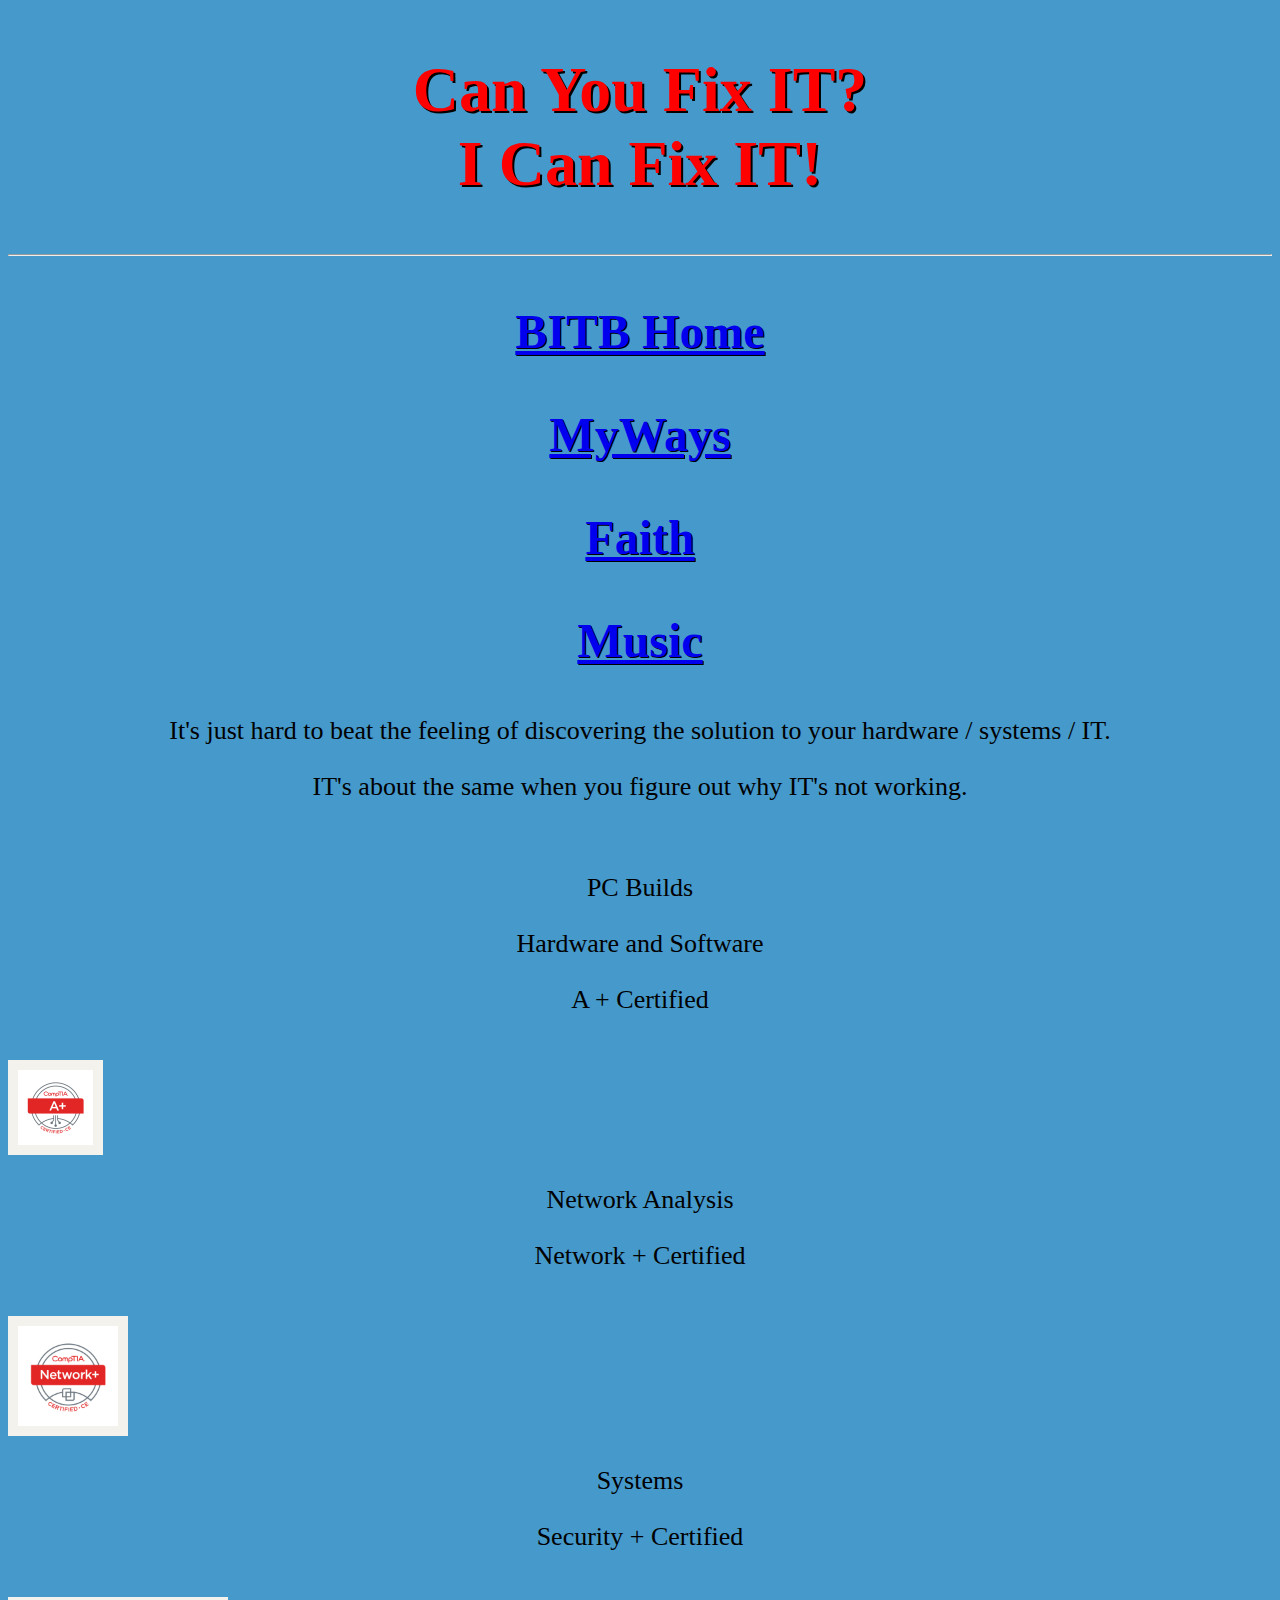
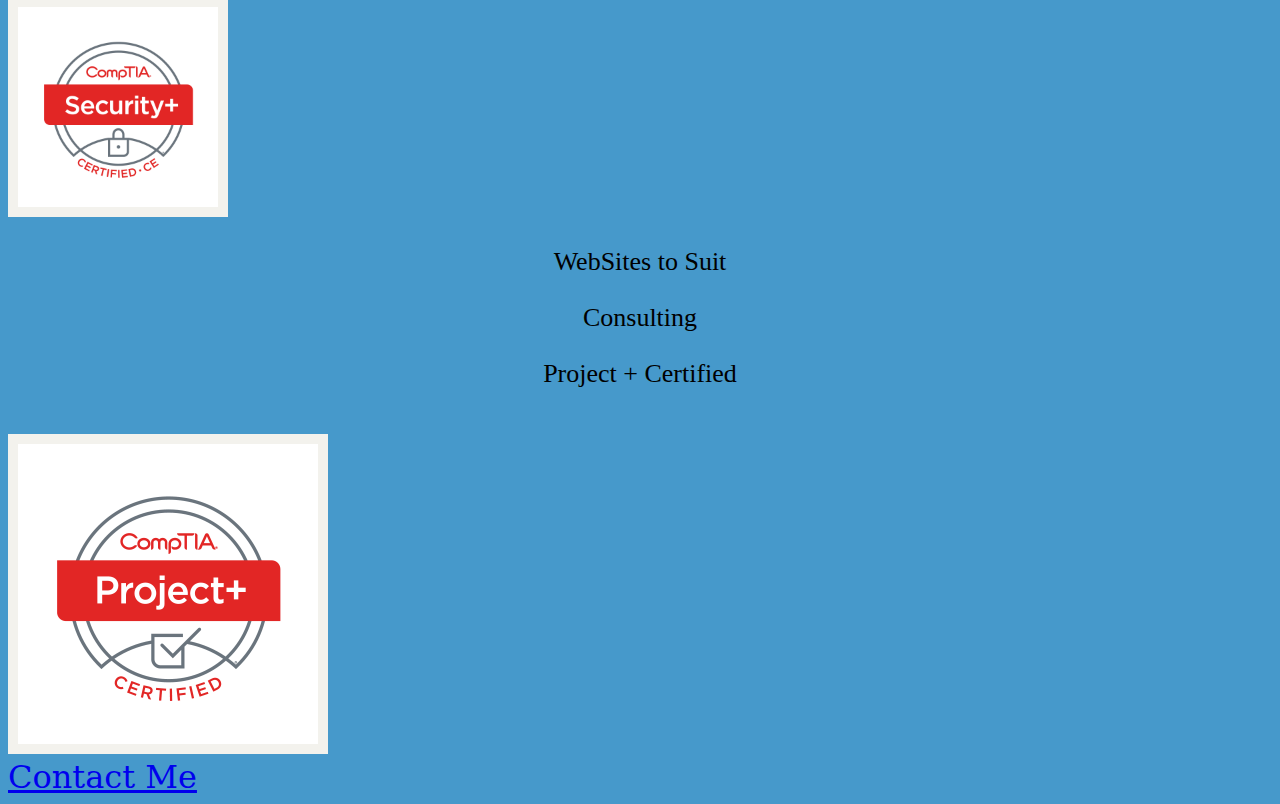
==== BITBServices.html @ 867acb4c "Merge remote-tracking branch 'origin/main'" ====
<!Doctype HTML>

<!--</Doctype>-->
<html lang="en" xmlns="http://www.w3.org/1999/html">
<head>
<meta charset="utf-8"/>
<link rel="stylesheet" href="./BITBstyle.css"/>
<title>Bradley's IT Bakery</title>

</head>


<body>
    <h2>Can You Fix IT?</br>
    I Can Fix IT!</h2>
<hr/>

    <aside>
    <nav>
        <h3><a href="index.html">BITB Home</a></h3>



        <h3><a href="IDidITmyWay.html">MyWays</a></h3>

        <h3><a href="CLBBA.html">Faith</a></h3>

        <h3><a href="SingIT.html">Music</a></h3>
    </nav>
</aside>
<p>It's just hard to beat the feeling of discovering the solution to your hardware / systems / IT.</p>
    </p>


<p>IT's about the same when you figure out why IT's not working.</p></br>
       
        <p>PC Builds</p>
        <p>Hardware and Software</p>
        <p>A + Certified</p></br>
        <img src="./Aplus%20Logo%20Certified%20CE.jpg" width=75px alt="A+Icon">
        <p>Network Analysis</p>
        <p>Network + Certified</p></br>
        <img src="./NetworkPlus%20Logo%20Certified%20CE.jpg" width = 100px alt="Network+Icon">
        <p>Systems</p>
        <p>Security + Certified</p></br>
        <img src="./SecurityPlus%20Logo%20Certified%20CE.jpg" width = 200px alt="Sec+Icon">
        <p>WebSites to Suit</p>
        <p>Consulting</p>
        <p>Project + Certified</p></br>
        <img src="./ProjectPlus%20Logo%20Certified.jpg" width= 300px alt="Pro+Icon">

<footer><a href="contactMe.html">Contact Me</footer>
</body>
---- BITBstyle.css ----
* {
    background-color: #4699cb;
}
.bitbBoxSong{
  width:33pc;
    box-sizing: content-box;
    padding:20px 20px 20px 20px;
    border: 5px solid red;
    border-width: medium;
    margin-left: auto;
    margin-right: auto;
}
.bitbDOIT{
    width:33pc;
    box-sizing: content-box;
    padding:20px 20px 20px 20px;
    border: 5px solid red;
    border-width: medium;
    margin-left: auto;
    margin-right: auto;
}
.bitbMagic{
   width:33pc;
    box-sizing: content-box;
    padding:20px 20px 20px 20px;
    border: 5px solid red;
    border-width: medium;
    margin-left: auto;
    margin-right: auto;
}

.bitbContact {
    width:33pc;
    box-sizing: content-box;
    padding:20px 20px 20px 20px;
    border: 5px solid red;
    border-width: medium;
    margin-left: auto;
    margin-right: auto;
}
div {
    width: 80pc;
    padding: 50px;
    margin-left: auto;
    margin-right: auto;
    text-align: center;
}

footer {
    font-size: 2rem;
    align-content: left;
}

h2 {
    font-size: 4rem;
    font-family: Umpush;
    text-align: center;
    text-shadow: 2px 2px black;
    color: red;
}
article {
    font-family: Caveat;
    text-align: center;
    font-size: larger;
    margin-left: auto;
    margin-right: auto;
    color: darkolivegreen;
}
aside {
    font-size: larger;
    text-align: center;
}

body {
    font-family: "DejaVu Serif"
}

title {
    text-align: center;
}

h1 {
    text-align: center;
    font-size: 6rem;
    font-family: sans-serif;
    color: blue;
    text-shadow: 3px 3px red;
    position: relative;
}

blockquote {
    font-family: FreeSans;
    font-size: x-large;
    text-align: center;
}
    h3 {
        text-align: center;
        font-family: "Droid Sans Mono";
        font-size: 3rem;
        text-shadow: 1px 1px black;
    }

    p {
        font-family: Ramaraja;
        font-size: 26px;
        text-align: center;
    }

    ul {
        text-align: center;
        margin-left: auto;
    margin-right: auto;
    }

    ol {
        text-align: center;

    }

    li {
        font-size: larger;


    }
    img {
        border: 10px solid #f3f2ed;

    }
    table {
        padding: 50px;
    }

    tr {
        padding: 50px;
    }
    td {
        padding: 3px;
    }
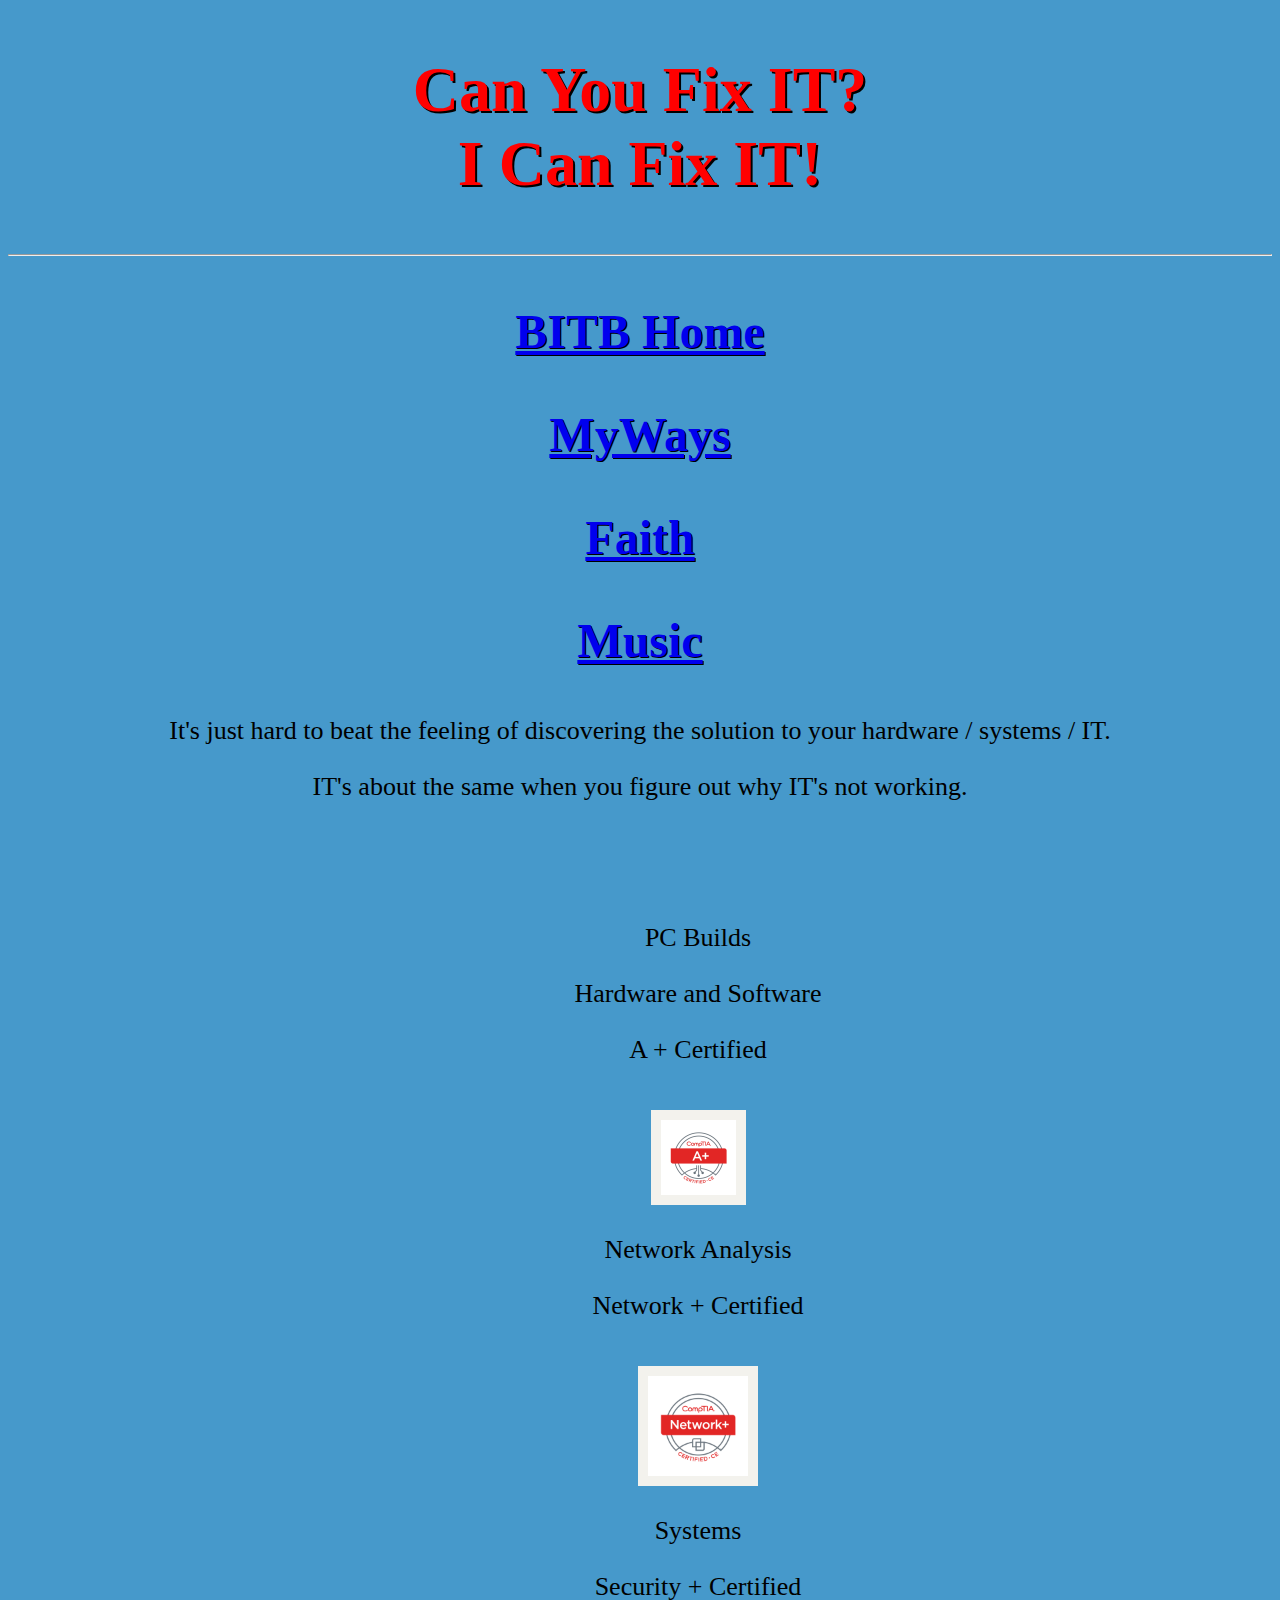
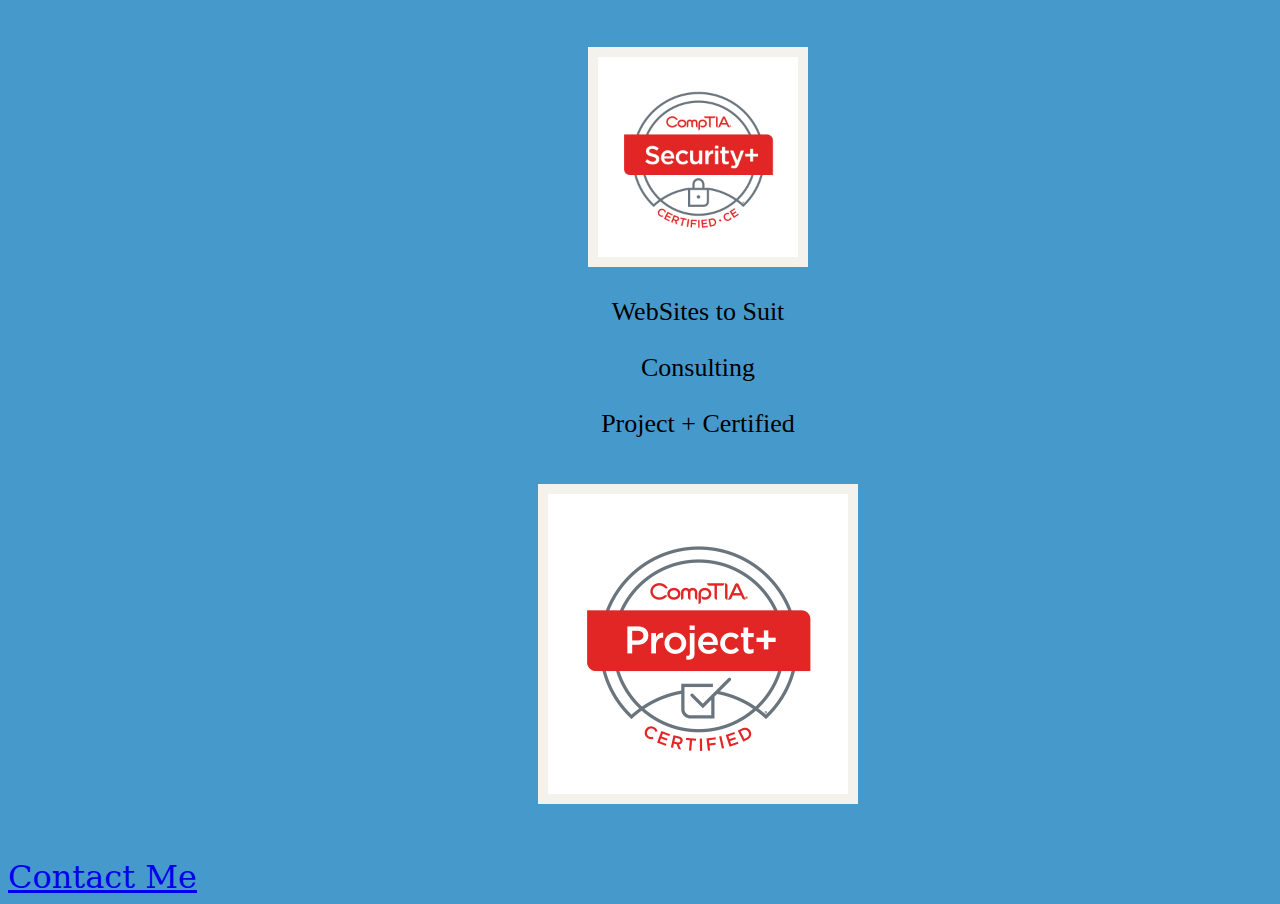
==== commit 8afe190e: "Merge remote-tracking branch 'origin/main'" ====
--- a/BITBServices.html
+++ b/BITBServices.html
@@ -33,7 +33,7 @@
 
 
 <p>IT's about the same when you figure out why IT's not working.</p></br>
-       
+     <div>
         <p>PC Builds</p>
         <p>Hardware and Software</p>
         <p>A + Certified</p></br>
@@ -48,6 +48,6 @@
         <p>Consulting</p>
         <p>Project + Certified</p></br>
         <img src="./ProjectPlus%20Logo%20Certified.jpg" width= 300px alt="Pro+Icon">
-
+</div>
 <footer><a href="contactMe.html">Contact Me</footer>
 </body>
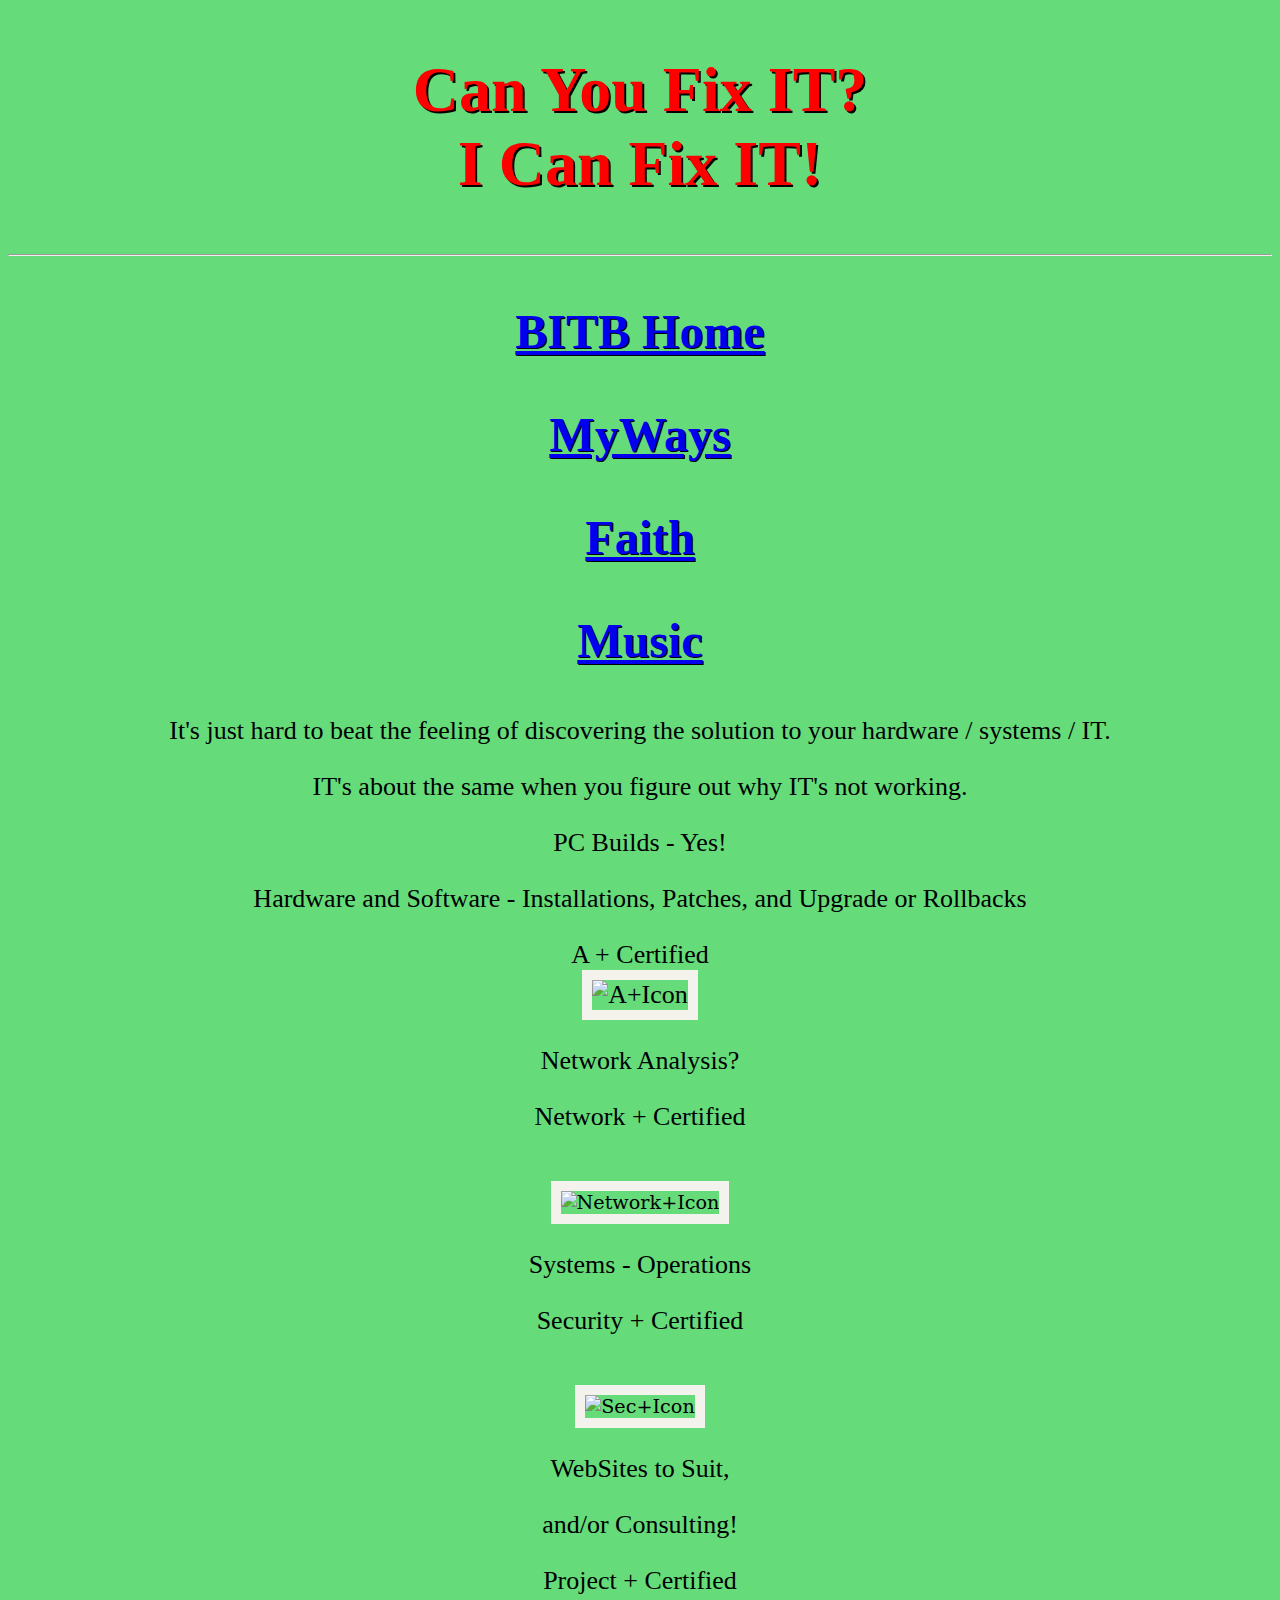
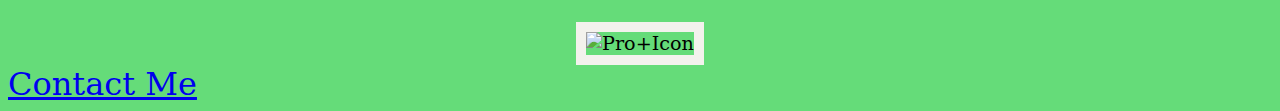
==== commit c4a6f03a: "Add files via upload" ====
--- a/BITBServices.html
+++ b/BITBServices.html
@@ -14,7 +14,6 @@
     <h2>Can You Fix IT?</br>
     I Can Fix IT!</h2>
 <hr/>
-
     <aside>
     <nav>
         <h3><a href="index.html">BITB Home</a></h3>
@@ -27,27 +26,26 @@
 
         <h3><a href="SingIT.html">Music</a></h3>
     </nav>
-</aside>
 <p>It's just hard to beat the feeling of discovering the solution to your hardware / systems / IT.</p>
     </p>
 
 
-<p>IT's about the same when you figure out why IT's not working.</p></br>
-     <div>
-        <p>PC Builds</p>
-        <p>Hardware and Software</p>
-        <p>A + Certified</p></br>
-        <img src="./Aplus%20Logo%20Certified%20CE.jpg" width=75px alt="A+Icon">
-        <p>Network Analysis</p>
+<p>IT's about the same when you figure out why IT's not working.</p>
+
+        <p>PC Builds - Yes!</p>
+        <p>Hardware and Software - Installations, Patches, and Upgrade or Rollbacks</p>
+        <p>A + Certified</br>
+        <img src="assets/Aplus%20Logo%20Certified%20CE.jpg" width=75px alt="A+Icon">
+        <p>Network Analysis?</p>
         <p>Network + Certified</p></br>
-        <img src="./NetworkPlus%20Logo%20Certified%20CE.jpg" width = 100px alt="Network+Icon">
-        <p>Systems</p>
+        <img src="assets/NetworkPlus%20Logo%20Certified%20CE.jpg" width = 100px alt="Network+Icon">
+        <p>Systems - Operations</p>
         <p>Security + Certified</p></br>
-        <img src="./SecurityPlus%20Logo%20Certified%20CE.jpg" width = 200px alt="Sec+Icon">
-        <p>WebSites to Suit</p>
-        <p>Consulting</p>
-        <p>Project + Certified</p></br>
-        <img src="./ProjectPlus%20Logo%20Certified.jpg" width= 300px alt="Pro+Icon">
-</div>
+        <img src="assets/SecurityPlus%20Logo%20Certified%20CE.jpg" width = 200px alt="Sec+Icon">
+        <p>WebSites to Suit,</p>
+        <p>and/or Consulting!</p>
+        <p>Project + Certified</p>
+        <img src="assets/ProjectPlus%20Logo%20Certified.jpg" width= 300px alt="Pro+Icon">
+        </aside>
 <footer><a href="contactMe.html">Contact Me</footer>
-</body>
+</body>--- a/BITBstyle.css
+++ b/BITBstyle.css
@@ -1,12 +1,16 @@
 * {
-    background-color: #4699cb;
-}
+    background-color: #65dc79;
+    //background-color: #ec7c22
+    /*background-color:src="https://colorzilla.com/gradient-editor/#1e5799+0,7db9e8+100&1+0,0+100;Blue+to+Transparent */
+background: linear-gradient(to bottom,  rgba(30,87,153,1) 0%,rgba(125,185,232,0) 100%)";
+*/}
 .bitbBoxSong{
   width:33pc;
     box-sizing: content-box;
     padding:20px 20px 20px 20px;
     border: 5px solid red;
     border-width: medium;
+    border-radius: 15px;
     margin-left: auto;
     margin-right: auto;
 }
@@ -32,6 +36,7 @@
 .bitbContact {
     width:33pc;
     box-sizing: content-box;
+    background-color: rgba(13, 21, 82, 0.93);
     padding:20px 20px 20px 20px;
     border: 5px solid red;
     border-width: medium;
@@ -45,7 +50,17 @@
     margin-right: auto;
     text-align: center;
 }
-
+.button {
+  border: none;
+  color: white;
+  padding: 15px 32px;
+  text-align: center;
+  text-decoration: none;
+  display: inline-block;
+  font-size: 16px;
+  margin: 4px 2px;
+  cursor: pointer;
+}
 footer {
     font-size: 2rem;
     align-content: left;
@@ -105,7 +120,11 @@
         font-size: 26px;
         text-align: center;
     }
-
+    pre {
+        font-size: 2rem;
+        font-family: Manjari;
+        text-align: center;
+    }
     ul {
         text-align: center;
         margin-left: auto;
@@ -123,6 +142,7 @@
 
     }
     img {
+
         border: 10px solid #f3f2ed;
 
     }
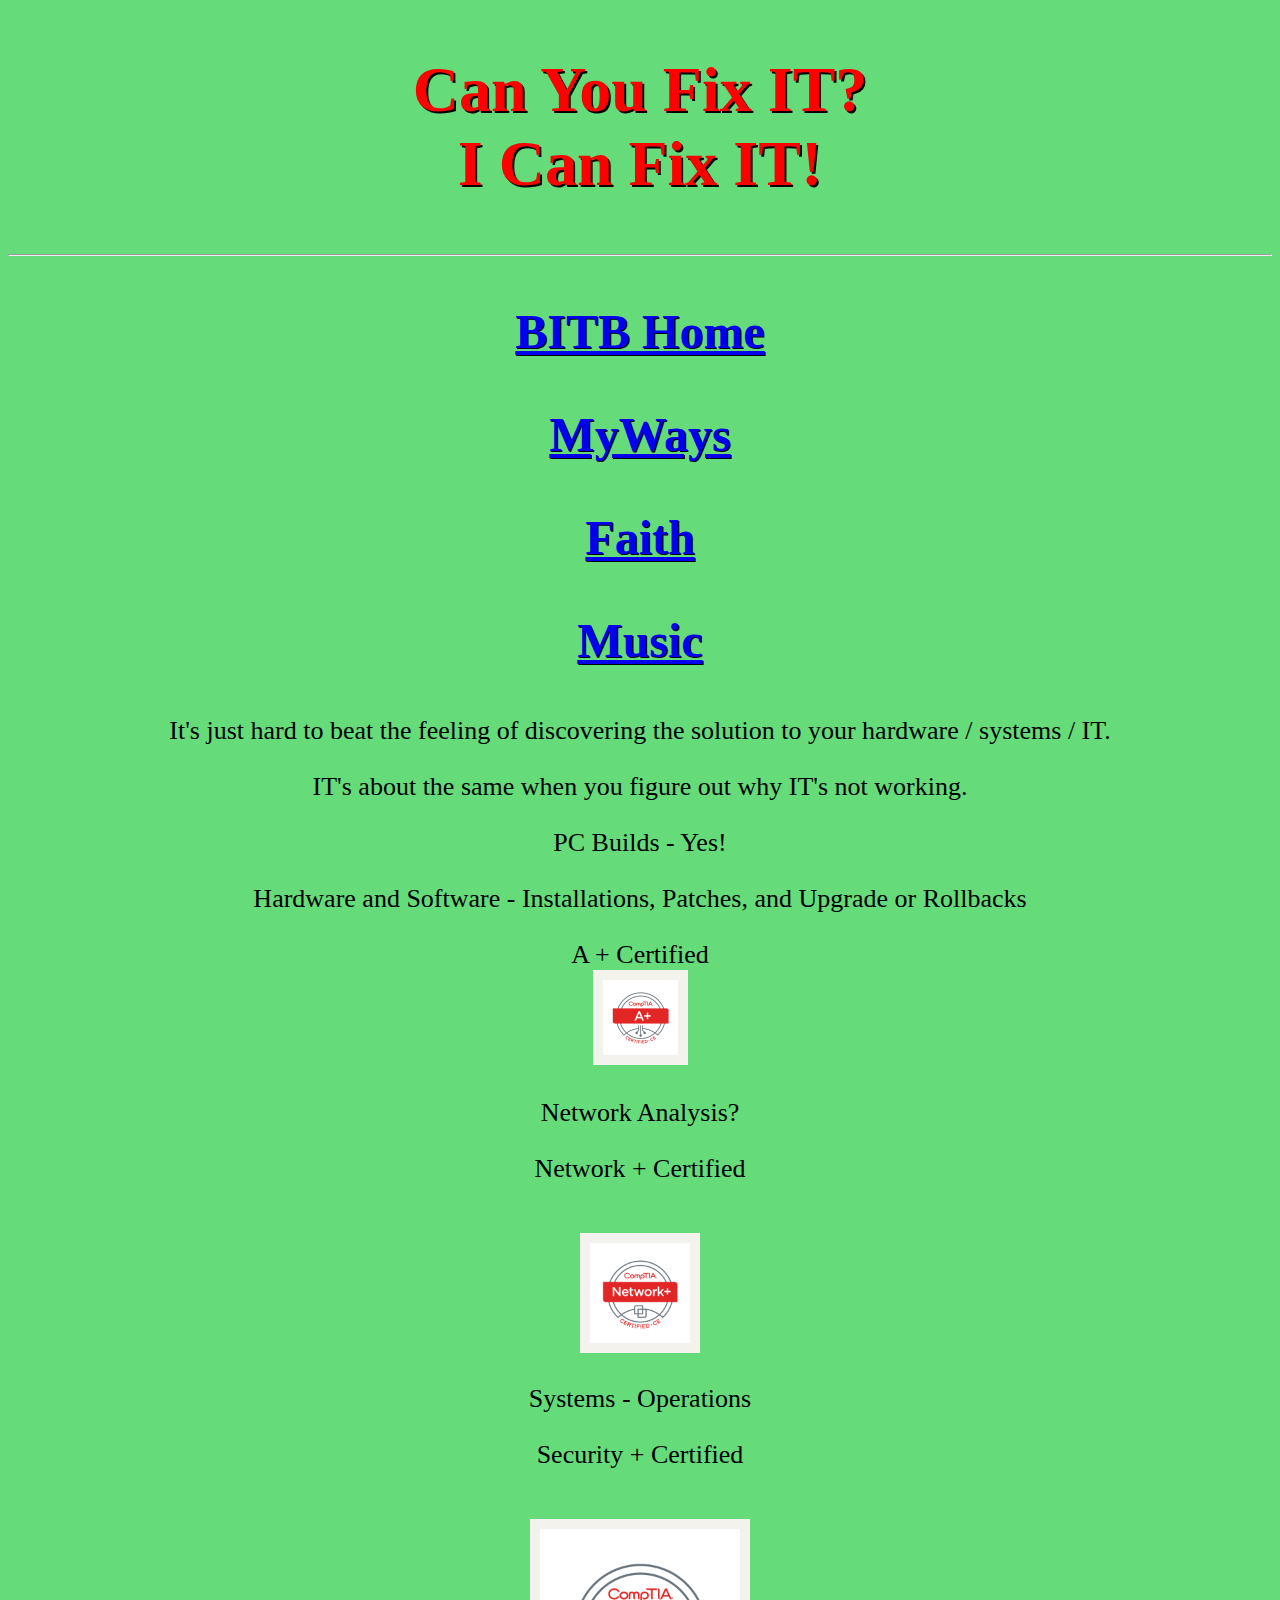
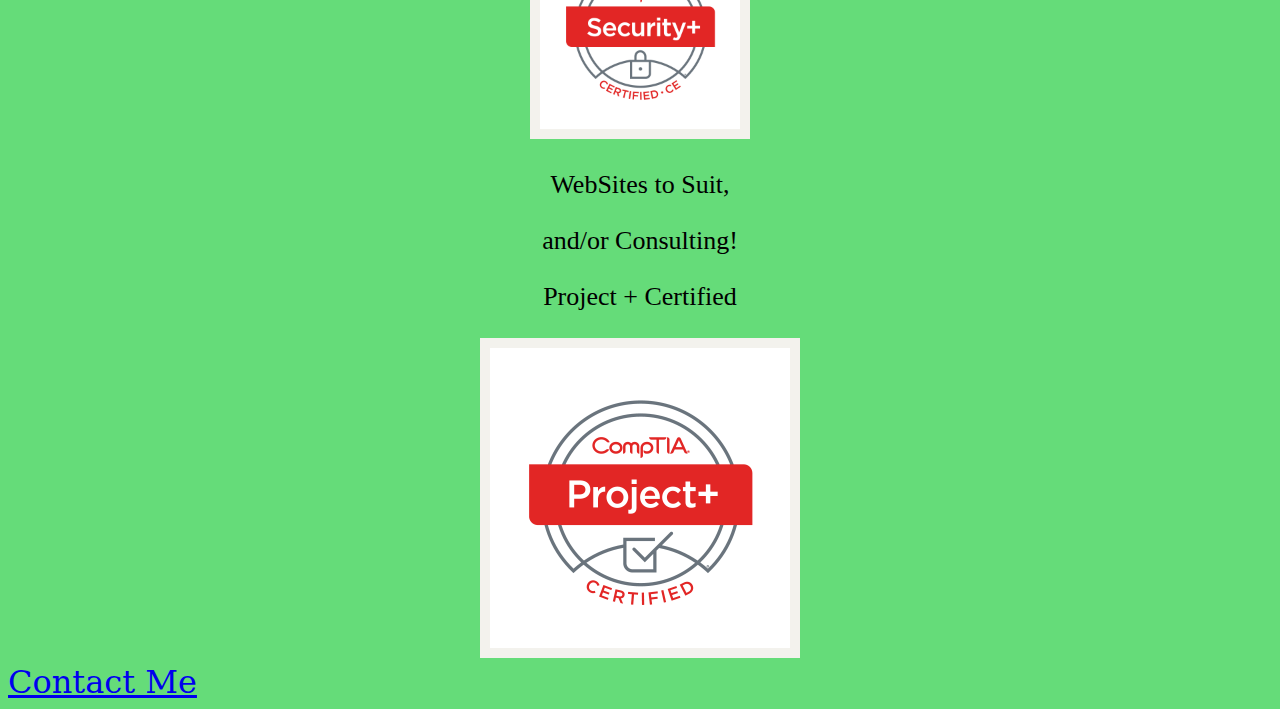
==== commit 317f0897: "Merge remote-tracking branch 'origin/main'" ====
--- a/BITBServices.html
+++ b/BITBServices.html
@@ -35,17 +35,17 @@
         <p>PC Builds - Yes!</p>
         <p>Hardware and Software - Installations, Patches, and Upgrade or Rollbacks</p>
         <p>A + Certified</br>
-        <img src="assets/Aplus%20Logo%20Certified%20CE.jpg" width=75px alt="A+Icon">
+        <img src="./Aplus%20Logo%20Certified%20CE.jpg" width=75px alt="A+Icon">
         <p>Network Analysis?</p>
         <p>Network + Certified</p></br>
-        <img src="assets/NetworkPlus%20Logo%20Certified%20CE.jpg" width = 100px alt="Network+Icon">
+        <img src="./NetworkPlus%20Logo%20Certified%20CE.jpg" width = 100px alt="Network+Icon">
         <p>Systems - Operations</p>
         <p>Security + Certified</p></br>
-        <img src="assets/SecurityPlus%20Logo%20Certified%20CE.jpg" width = 200px alt="Sec+Icon">
+        <img src="./SecurityPlus%20Logo%20Certified%20CE.jpg" width = 200px alt="Sec+Icon">
         <p>WebSites to Suit,</p>
         <p>and/or Consulting!</p>
         <p>Project + Certified</p>
-        <img src="assets/ProjectPlus%20Logo%20Certified.jpg" width= 300px alt="Pro+Icon">
+        <img src="./ProjectPlus%20Logo%20Certified.jpg" width= 300px alt="Pro+Icon">
         </aside>
 <footer><a href="contactMe.html">Contact Me</footer>
 </body>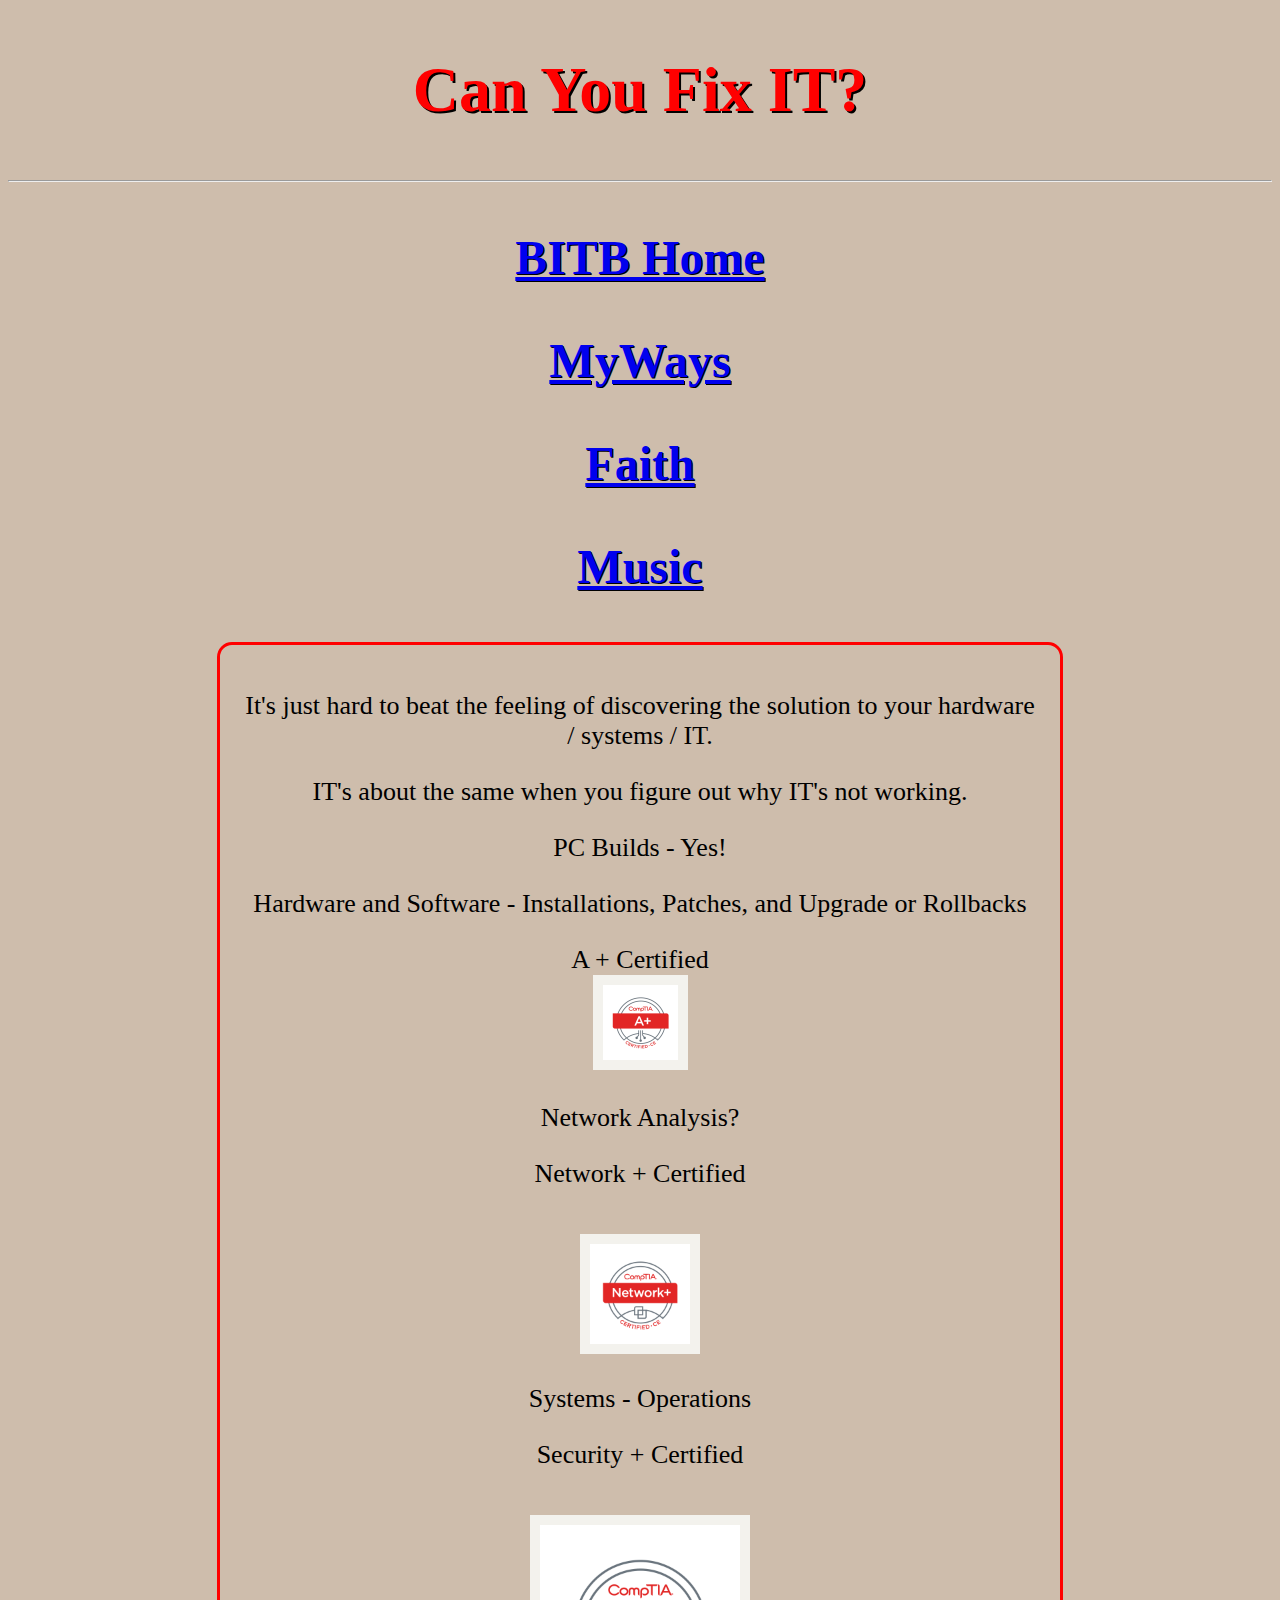
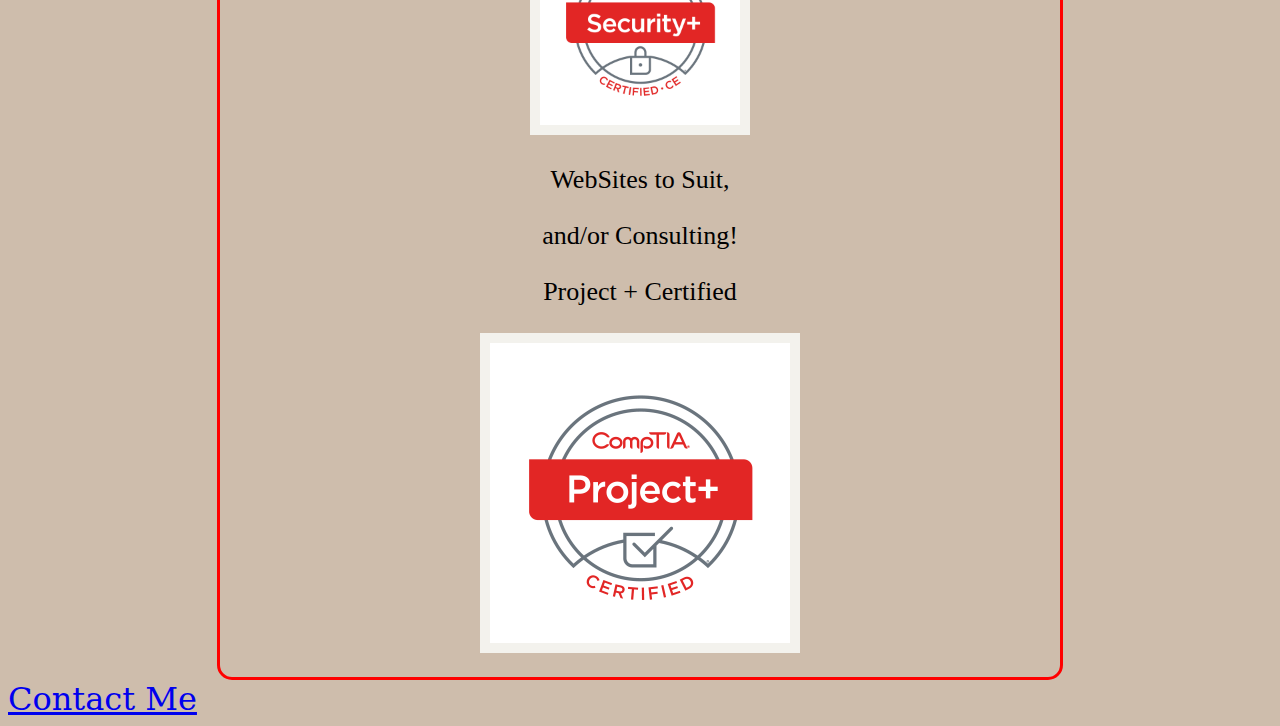
==== commit 58e92bdc: "Merge remote-tracking branch 'origin/main'" ====
--- a/BITBServices.html
+++ b/BITBServices.html
@@ -11,10 +11,8 @@
 
 
 <body>
-    <h2>Can You Fix IT?</br>
-    I Can Fix IT!</h2>
+    <h2>Can You Fix IT?</h2>
 <hr/>
-    <aside>
     <nav>
         <h3><a href="index.html">BITB Home</a></h3>
 
@@ -26,6 +24,7 @@
 
         <h3><a href="SingIT.html">Music</a></h3>
     </nav>
+        <div class="bitbServices">
 <p>It's just hard to beat the feeling of discovering the solution to your hardware / systems / IT.</p>
     </p>
 
@@ -46,6 +45,6 @@
         <p>and/or Consulting!</p>
         <p>Project + Certified</p>
         <img src="./ProjectPlus%20Logo%20Certified.jpg" width= 300px alt="Pro+Icon">
-        </aside>
+        </div>
 <footer><a href="contactMe.html">Contact Me</footer>
 </body>--- a/BITBstyle.css
+++ b/BITBstyle.css
@@ -1,11 +1,21 @@
 * {
-    background-color: #65dc79;
+    background-color: #cebdac;
     //background-color: #ec7c22
     /*background-color:src="https://colorzilla.com/gradient-editor/#1e5799+0,7db9e8+100&1+0,0+100;Blue+to+Transparent */
 background: linear-gradient(to bottom,  rgba(30,87,153,1) 0%,rgba(125,185,232,0) 100%)";
 */}
 .bitbBoxSong{
-  width:33pc;
+  width:50pc;
+    box-sizing: content-box;
+    padding:20px 20px 20px 20px;
+    border: 5px solid red;
+    border-width: medium;
+    border-radius: 15px;
+    margin-left: auto;
+    margin-right: auto;
+}
+.bitbServices{
+  width:50pc;
     box-sizing: content-box;
     padding:20px 20px 20px 20px;
     border: 5px solid red;
@@ -23,6 +33,16 @@
     margin-left: auto;
     margin-right: auto;
 }
+
+.bitbDOIT2{
+    width:50pc;
+    box-sizing: content-box;
+    padding:20px 20px 20px 20px;
+    border: 10px solid #ec3514;
+    border-width: medium;
+    margin-left: auto;
+    margin-right: auto;
+}
 .bitbMagic{
    width:33pc;
     box-sizing: content-box;
@@ -36,7 +56,7 @@
 .bitbContact {
     width:33pc;
     box-sizing: content-box;
-    background-color: rgba(13, 21, 82, 0.93);
+    background-color: rgba(40, 82, 28, 0.93);
     padding:20px 20px 20px 20px;
     border: 5px solid red;
     border-width: medium;
@@ -121,7 +141,7 @@
         text-align: center;
     }
     pre {
-        font-size: 2rem;
+        font-size: 1rem;
         font-family: Manjari;
         text-align: center;
     }
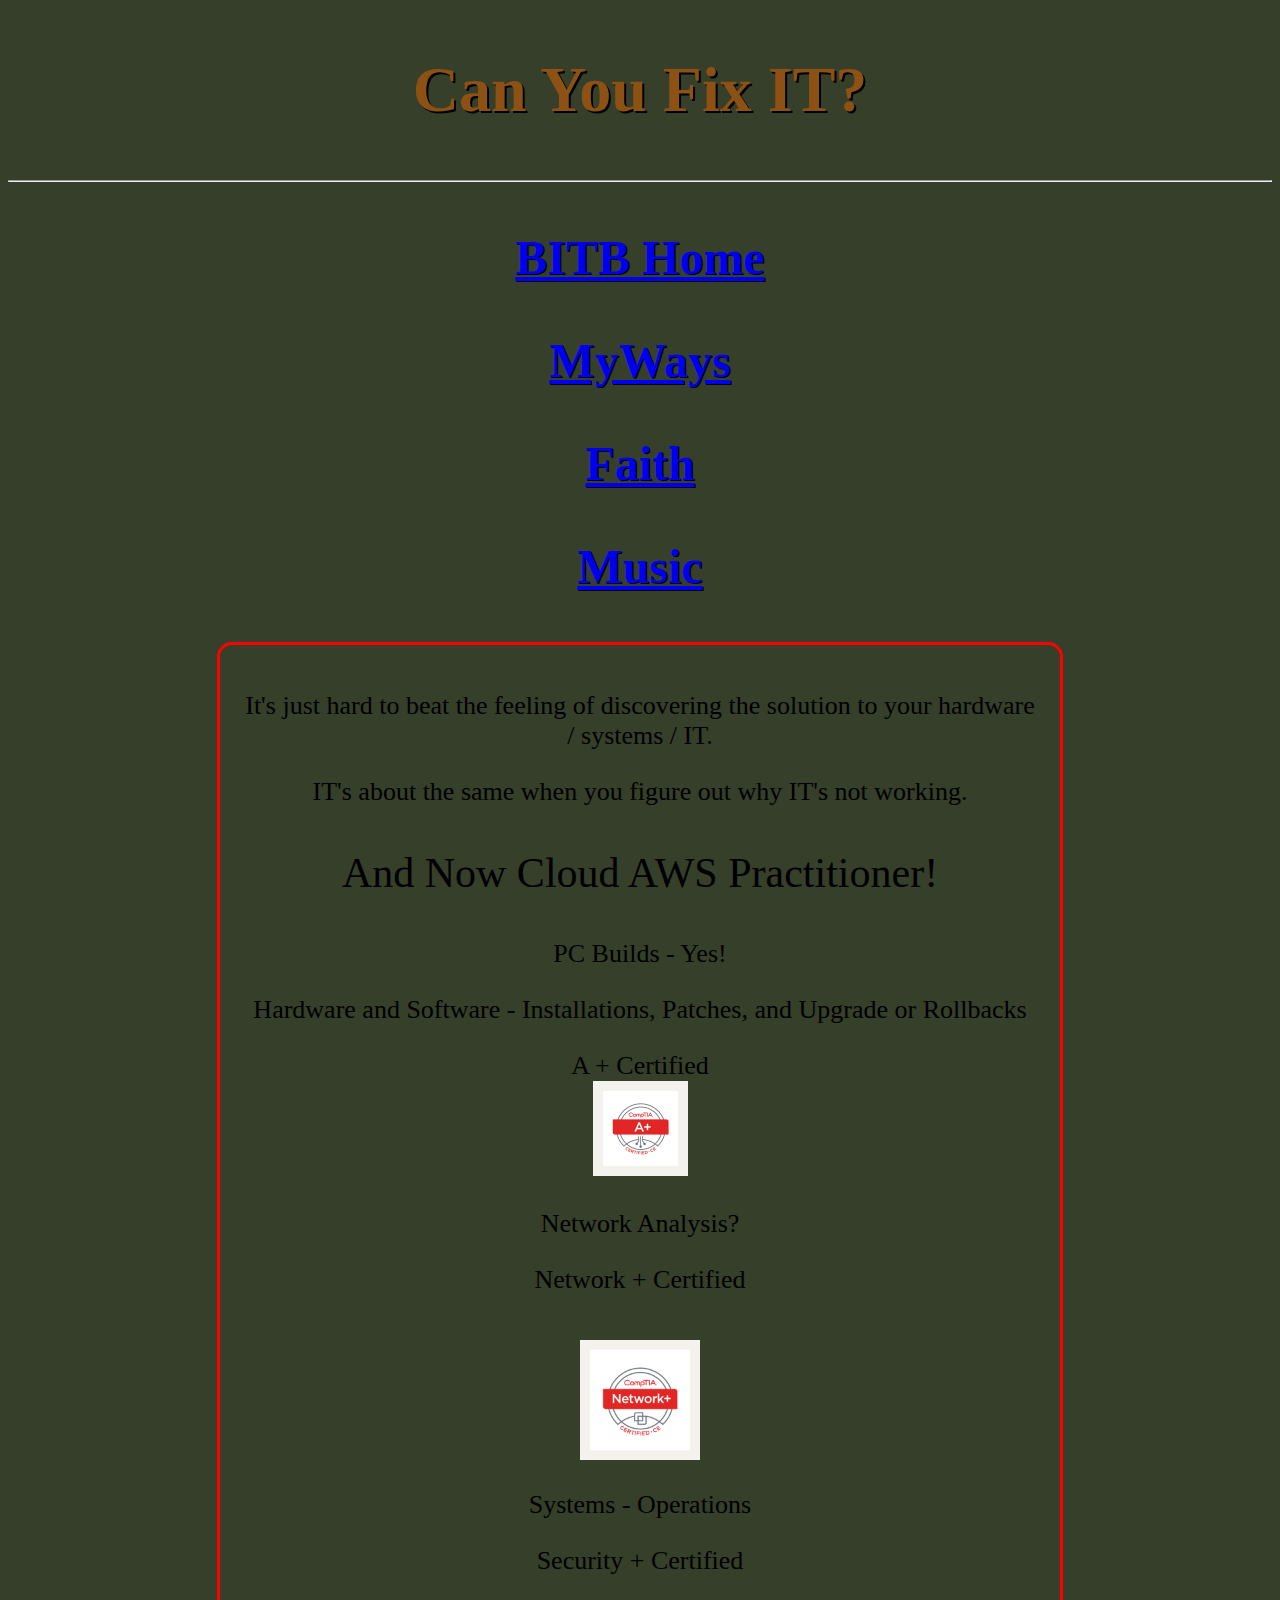
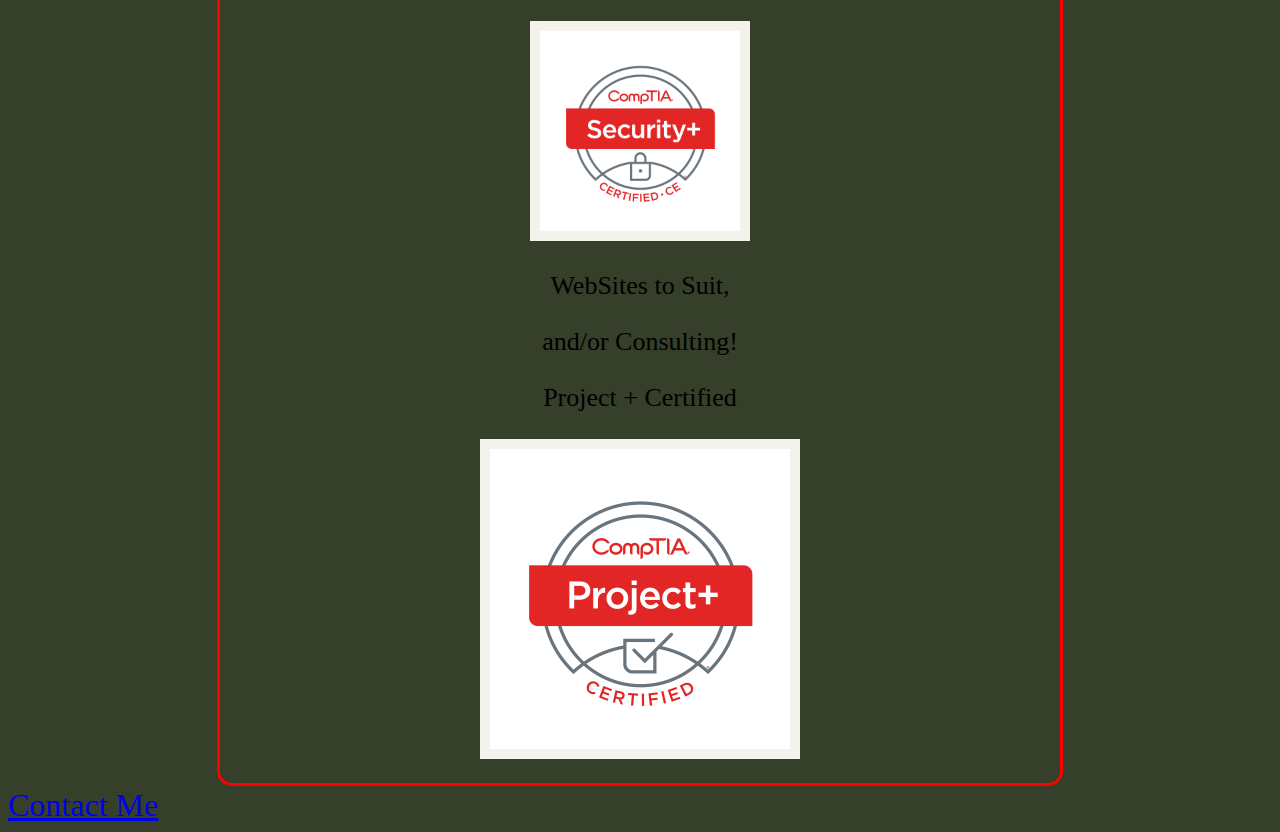
==== commit d0086a83: "Merge remote-tracking branch 'origin/main'" ====
--- a/BITBServices.html
+++ b/BITBServices.html
@@ -30,6 +30,7 @@
 
 
 <p>IT's about the same when you figure out why IT's not working.</p>
+            <pre>And Now Cloud AWS Practitioner!</pre>
 
         <p>PC Builds - Yes!</p>
         <p>Hardware and Software - Installations, Patches, and Upgrade or Rollbacks</p>
--- a/BITBstyle.css
+++ b/BITBstyle.css
@@ -1,9 +1,15 @@
 * {
-    background-color: #cebdac;
+    background-color: #353f29;
     //background-color: #ec7c22
     /*background-color:src="https://colorzilla.com/gradient-editor/#1e5799+0,7db9e8+100&1+0,0+100;Blue+to+Transparent */
 background: linear-gradient(to bottom,  rgba(30,87,153,1) 0%,rgba(125,185,232,0) 100%)";
 */}
+
+a {
+    font-family: "Agency FB";
+    color: b29270;
+}
+
 .bitbBoxSong{
   width:50pc;
     box-sizing: content-box;
@@ -30,6 +36,7 @@
     padding:20px 20px 20px 20px;
     border: 5px solid red;
     border-width: medium;
+    border-radius: 15px;
     margin-left: auto;
     margin-right: auto;
 }
@@ -40,6 +47,7 @@
     padding:20px 20px 20px 20px;
     border: 10px solid #ec3514;
     border-width: medium;
+    border-radius: 15px;
     margin-left: auto;
     margin-right: auto;
 }
@@ -49,6 +57,7 @@
     padding:20px 20px 20px 20px;
     border: 5px solid red;
     border-width: medium;
+    border-radius: 15px;
     margin-left: auto;
     margin-right: auto;
 }
@@ -60,6 +69,7 @@
     padding:20px 20px 20px 20px;
     border: 5px solid red;
     border-width: medium;
+    border-radius: 15px;
     margin-left: auto;
     margin-right: auto;
 }
@@ -91,7 +101,7 @@
     font-family: Umpush;
     text-align: center;
     text-shadow: 2px 2px black;
-    color: red;
+    color: #8d5113;
 }
 article {
     font-family: Caveat;
@@ -118,7 +128,7 @@
     text-align: center;
     font-size: 6rem;
     font-family: sans-serif;
-    color: blue;
+    color: #b29270;
     text-shadow: 3px 3px red;
     position: relative;
 }
@@ -133,6 +143,7 @@
         font-family: "Droid Sans Mono";
         font-size: 3rem;
         text-shadow: 1px 1px black;
+        color: #b29270;
     }
 
     p {
@@ -141,8 +152,8 @@
         text-align: center;
     }
     pre {
-        font-size: 1rem;
-        font-family: Manjari;
+        font-size: 42px;
+        font-family: Broadway;
         text-align: center;
     }
     ul {
@@ -161,12 +172,17 @@
 
 
     }
+
     img {
+        align: center;
+        margin-left: auto;
+        margin-right: auto;
+        border: 10px solid #f3f2ed;
+    }
 
-        border: 10px solid #f3f2ed;
-
-    }
     table {
+        margin-left: auto;
+        margin-right: auto;
         padding: 50px;
     }
 
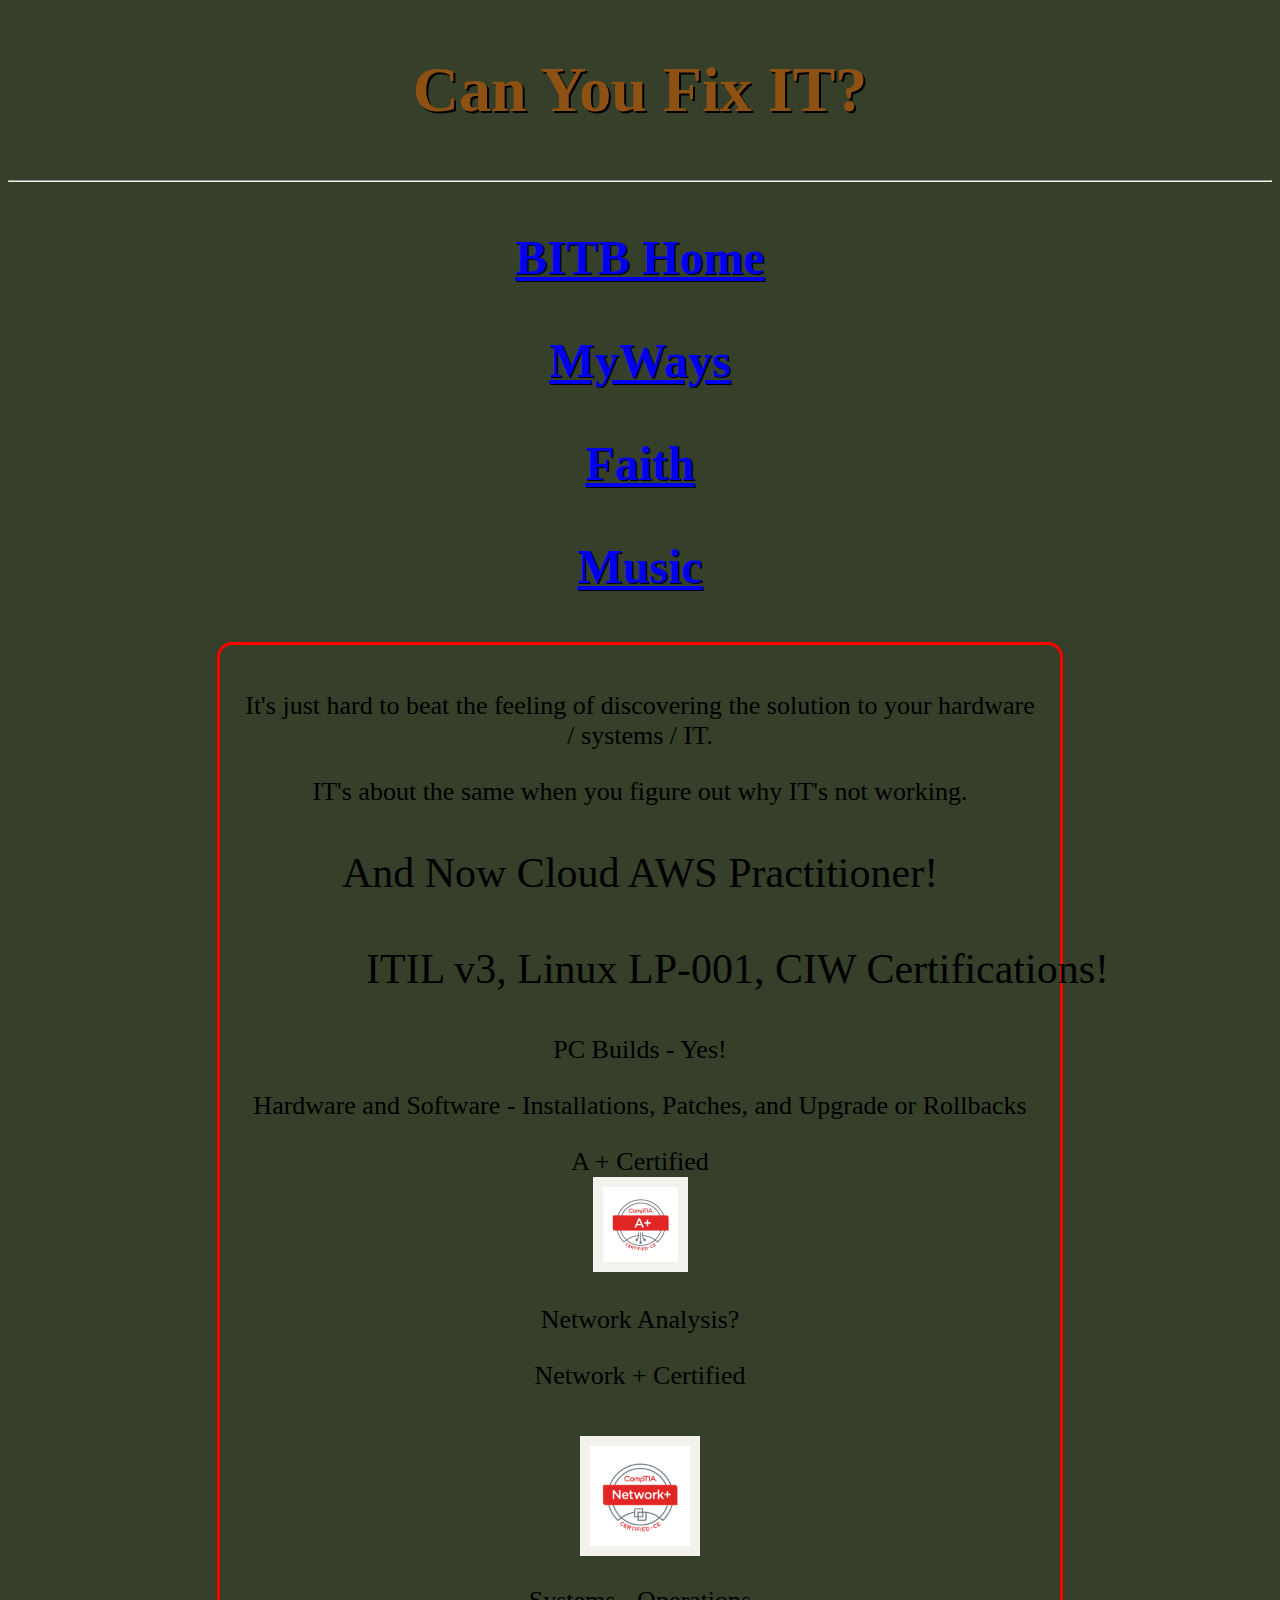
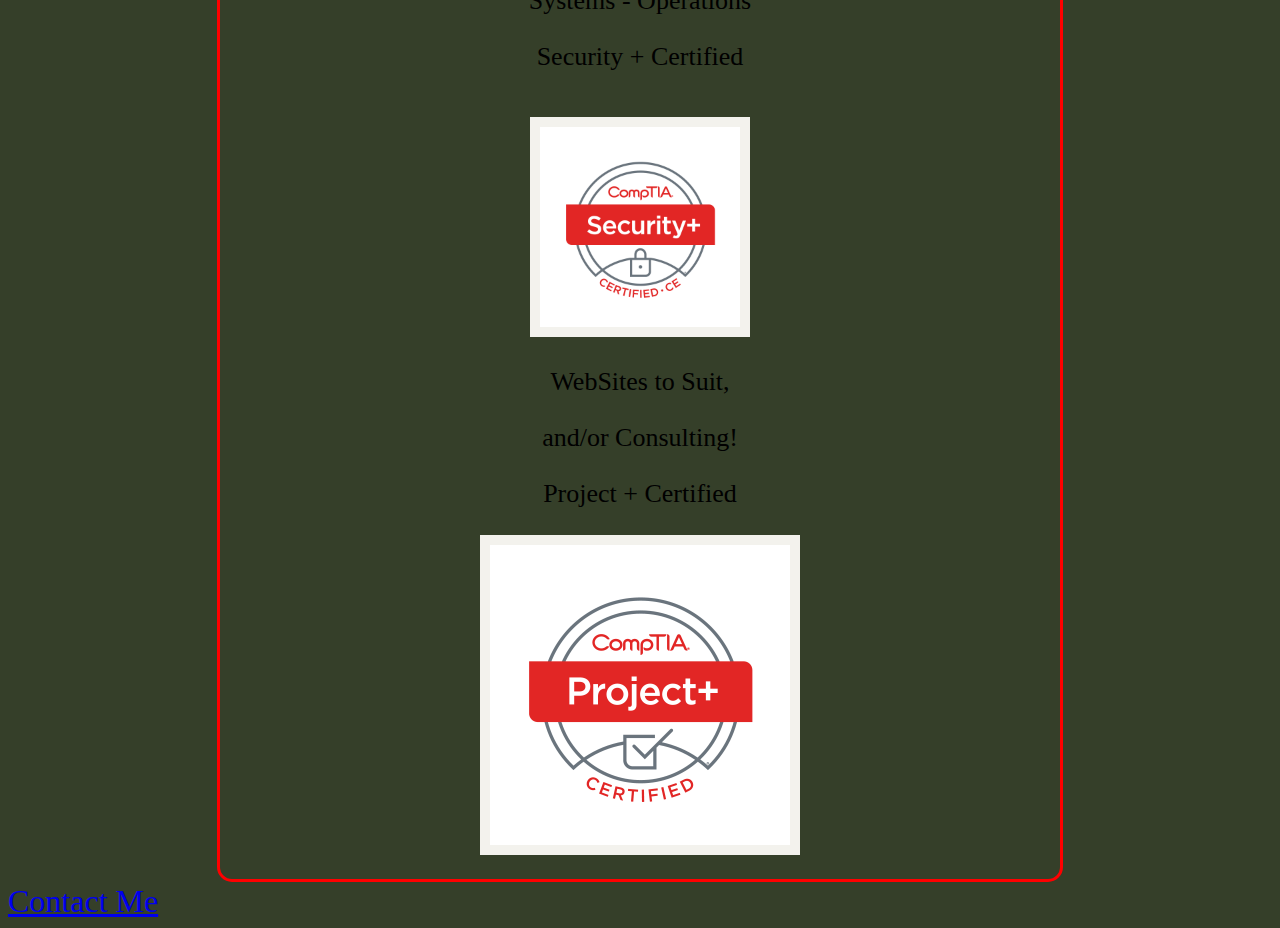
==== commit f80ee047: "Merge remote-tracking branch 'origin/main'" ====
--- a/BITBServices.html
+++ b/BITBServices.html
@@ -30,7 +30,8 @@
 
 
 <p>IT's about the same when you figure out why IT's not working.</p>
-            <pre>And Now Cloud AWS Practitioner!</pre>
+            <pre>And Now Cloud AWS Practitioner!<br>
+            ITIL v3, Linux LP-001, CIW Certifications!</pre>
 
         <p>PC Builds - Yes!</p>
         <p>Hardware and Software - Installations, Patches, and Upgrade or Rollbacks</p>
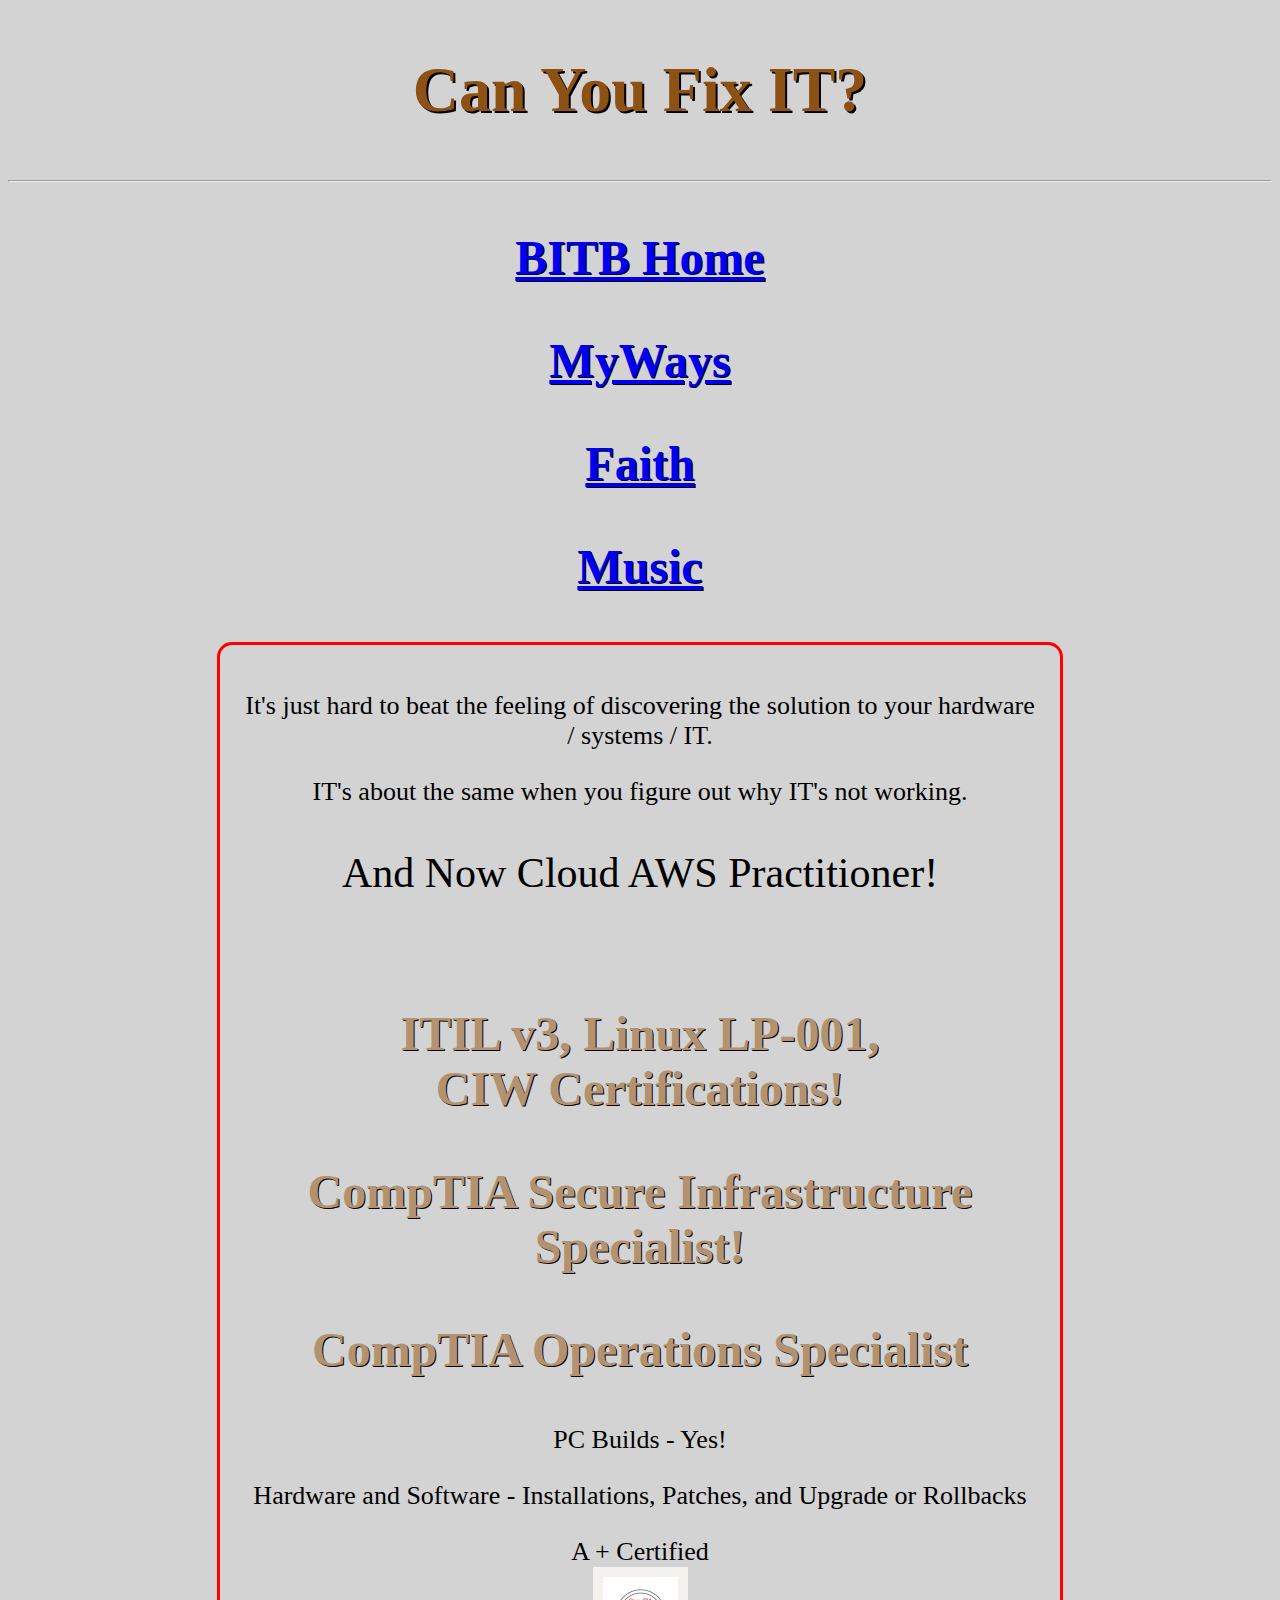
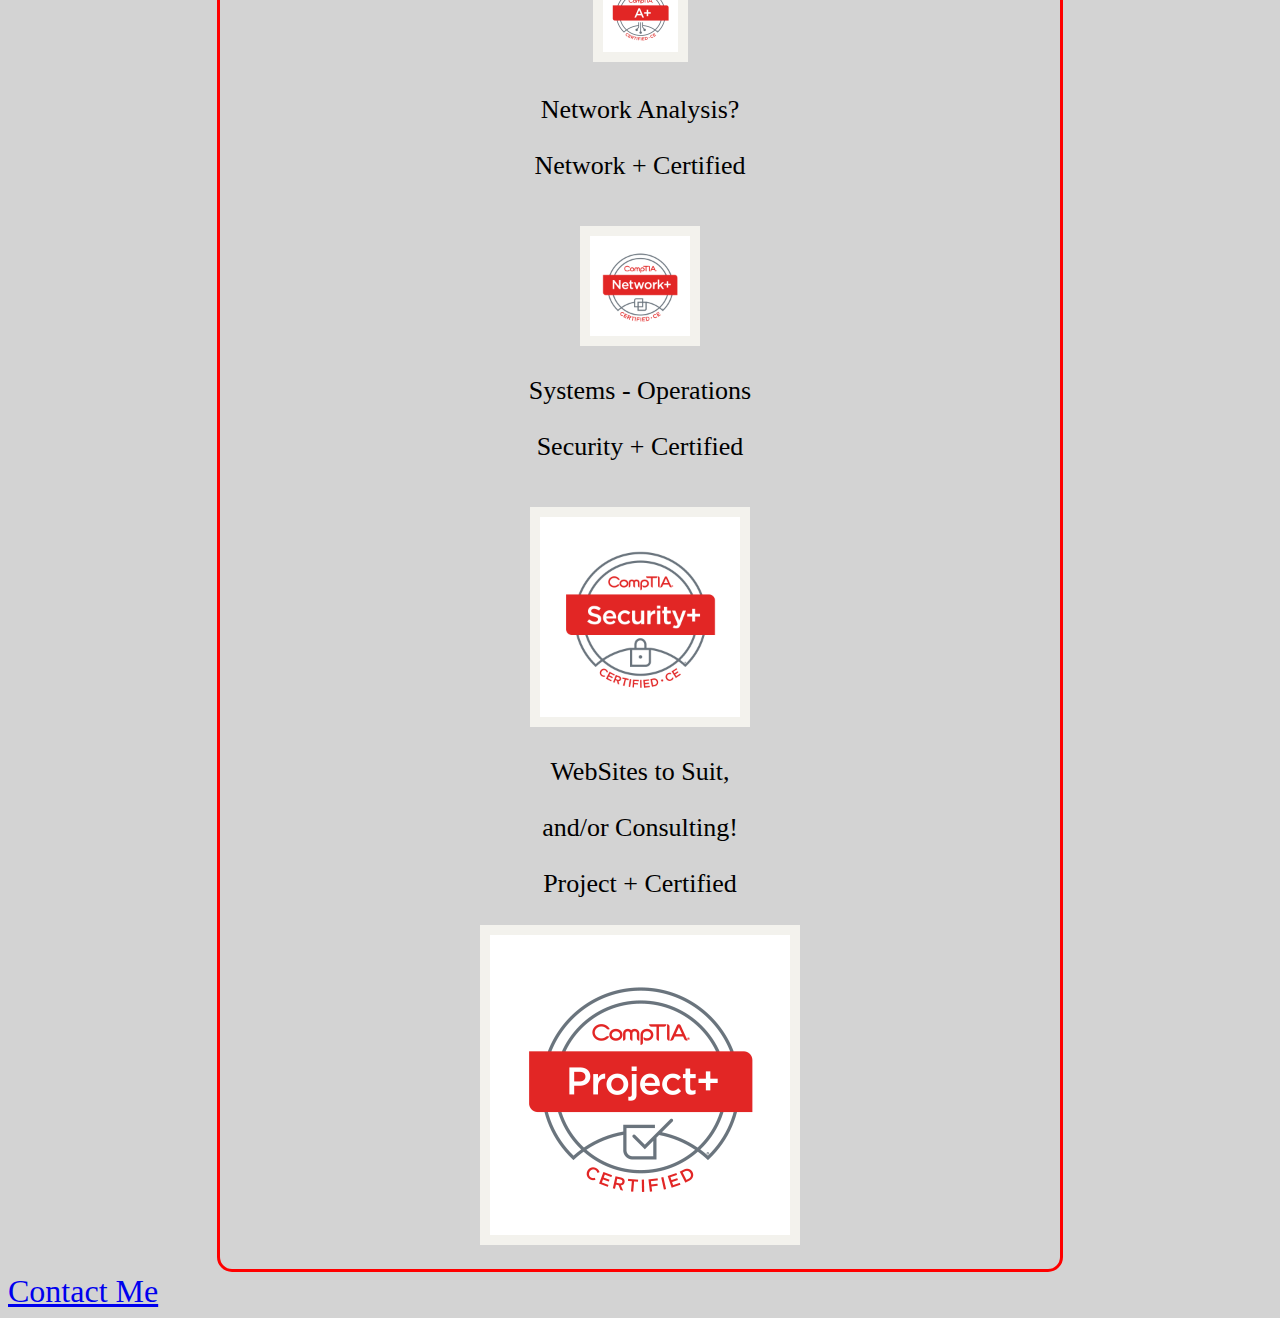
==== commit a6a8b919: "Merge remote-tracking branch 'origin/main'" ====
--- a/BITBServices.html
+++ b/BITBServices.html
@@ -30,9 +30,11 @@
 
 
 <p>IT's about the same when you figure out why IT's not working.</p>
-            <pre>And Now Cloud AWS Practitioner!<br>
-            ITIL v3, Linux LP-001, CIW Certifications!</pre>
-
+            <pre>And Now Cloud AWS Practitioner!</pre><br>
+          <h3>  ITIL v3, Linux LP-001,<br>
+                CIW Certifications!</h3>
+<h3>CompTIA Secure Infrastructure Specialist!</h3>
+            <h3>CompTIA Operations Specialist</h3>
         <p>PC Builds - Yes!</p>
         <p>Hardware and Software - Installations, Patches, and Upgrade or Rollbacks</p>
         <p>A + Certified</br>
--- a/BITBstyle.css
+++ b/BITBstyle.css
@@ -1,5 +1,5 @@
 * {
-    background-color: #353f29;
+    background-color: lightgrey;
     //background-color: #ec7c22
     /*background-color:src="https://colorzilla.com/gradient-editor/#1e5799+0,7db9e8+100&1+0,0+100;Blue+to+Transparent */
 background: linear-gradient(to bottom,  rgba(30,87,153,1) 0%,rgba(125,185,232,0) 100%)";
